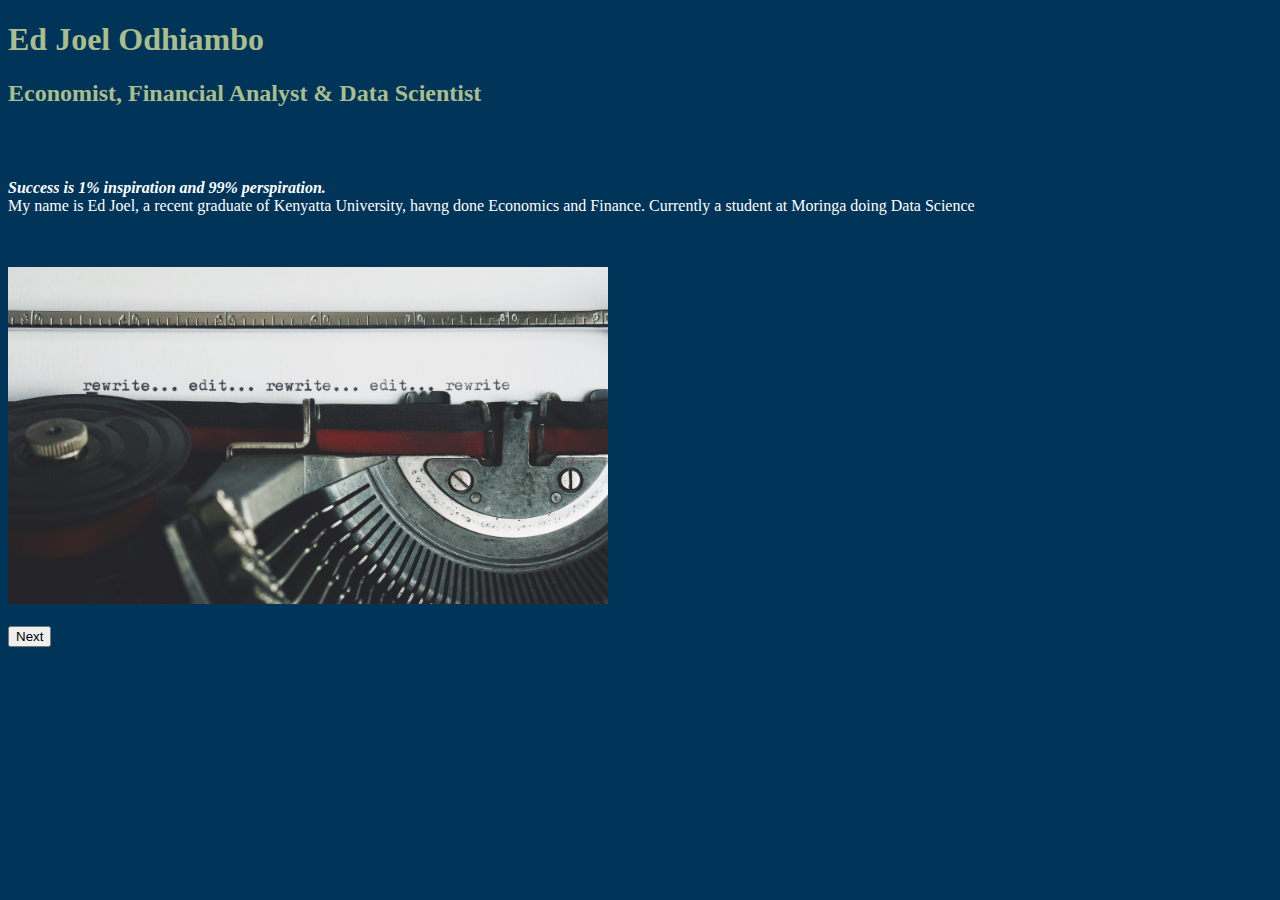
==== index.html @ 6ede28a4 "Add files via upload" ====
<!DOCTYPE html>
<html lang="en">
<head>
    <meta charset="UTF-8">
    <meta http-equiv="X-UA-Compatible" content="IE=edge">
    <meta name="viewport" content="width=device-width, initial-scale=1.0">
    <title>Ed Odhiambo</title>
    <link rel="stylesheet" href="./styles.css">
</head>
<body>
    <h1 id="Page1">Ed Joel Odhiambo</h1>
    <h2>Economist, Financial Analyst & Data Scientist</h2>
    <br>
    <br>
    <p class="first">
        <strong><em>Success is 1% inspiration and 99% perspiration.</em></strong>
        <br>
        My name is Ed Joel, a recent graduate of Kenyatta University, havng done Economics and Finance. Currently a student at Moringa doing Data Science
    </p>
    <br>
    <br>
    <img src="./datascienceimg7.jpg" width="600" alt="A datascience image">
    <br>
    <br>
    <a href="./about.html"><button>Next</button></a>
</body>
</html>
---- styles.css ----
h1, h2{
    color: rgba(170,189,140,1);
}
body{
    background: rgba(0,52,89,1);
}
.first{
    color: rgb(255,255,255);
}
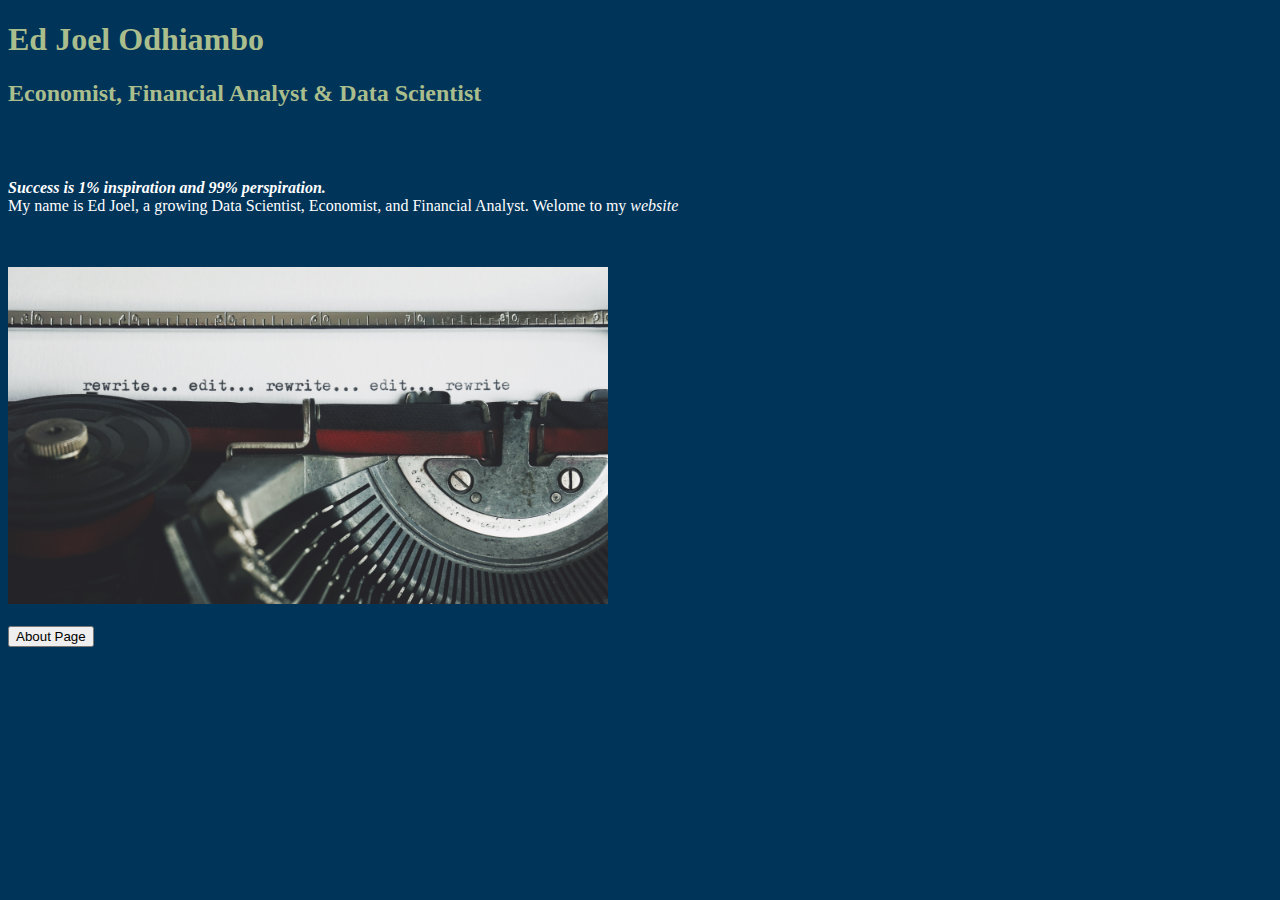
==== commit 4faf33f6: "Link changes" ====
--- a/index.html
+++ b/index.html
@@ -15,13 +15,13 @@
     <p class="first">
         <strong><em>Success is 1% inspiration and 99% perspiration.</em></strong>
         <br>
-        My name is Ed Joel, a recent graduate of Kenyatta University, havng done Economics and Finance. Currently a student at Moringa doing Data Science
+        My name is Ed Joel, a growing Data Scientist, Economist, and Financial Analyst. Welome to my <em>website</em>
     </p>
     <br>
     <br>
     <img src="./datascienceimg7.jpg" width="600" alt="A datascience image">
     <br>
     <br>
-    <a href="./about.html"><button>Next</button></a>
+    <a href="./about"><button>About Page</button></a>
 </body>
 </html>--- a/styles.css
+++ b/styles.css
@@ -6,4 +6,7 @@
 }
 .first{
     color: rgb(255,255,255);
+}
+.second{
+    color: rgb(255,64,0);
 }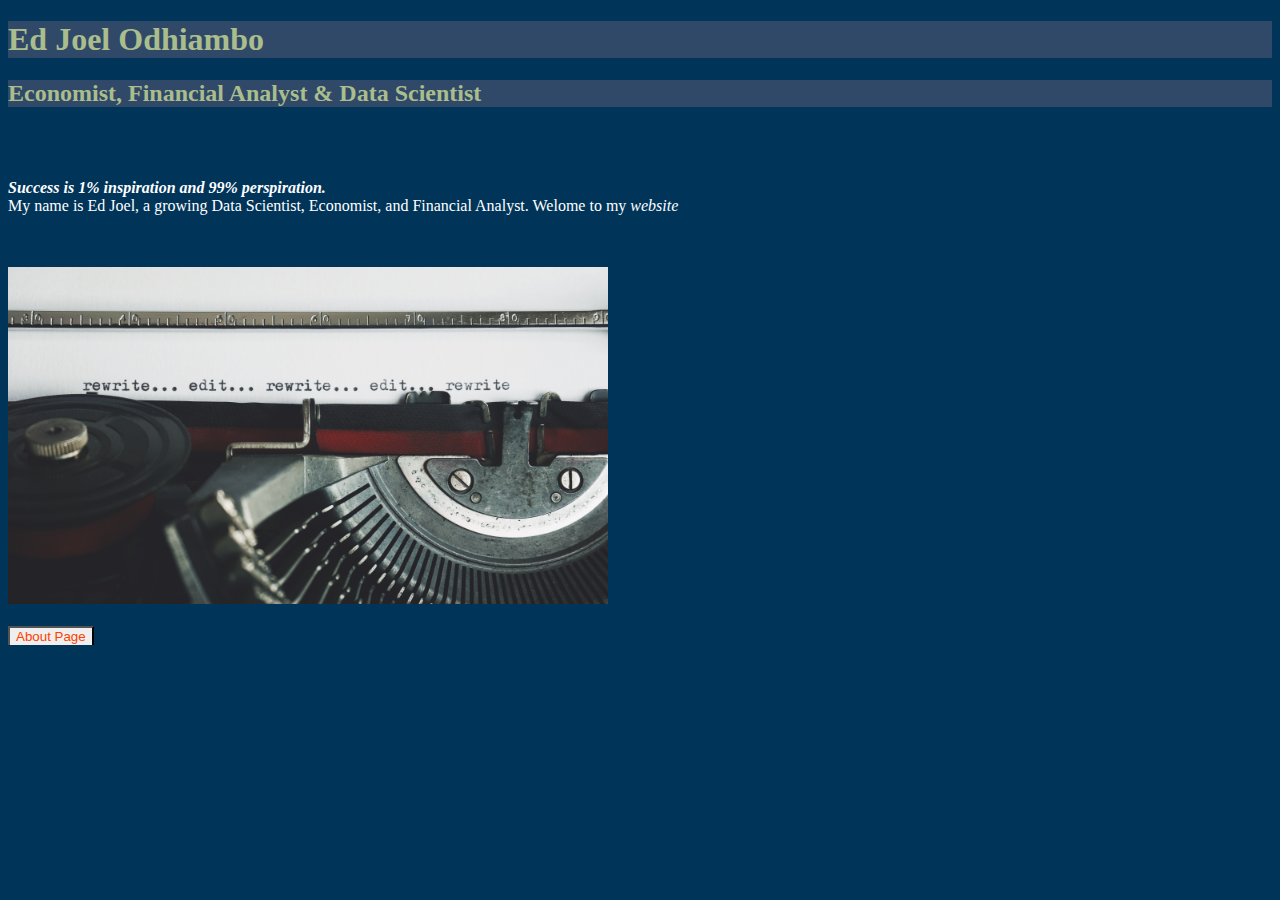
==== commit 1da9e7f0: "changes" ====
--- a/index.html
+++ b/index.html
@@ -22,6 +22,8 @@
     <img src="./datascienceimg7.jpg" width="600" alt="A datascience image">
     <br>
     <br>
-    <a href="./about"><button>About Page</button></a>
+    <a href="./about">
+        <button class="third">About Page</button>
+    </a>
 </body>
 </html>--- a/styles.css
+++ b/styles.css
@@ -1,5 +1,6 @@
 h1, h2{
     color: rgba(170,189,140,1);
+    background: rgba(148,119,139,0.33);
 }
 body{
     background: rgba(0,52,89,1);
@@ -9,4 +10,12 @@
 }
 .second{
     color: rgb(255,64,0);
+}
+#linkage{
+    background: rgba(148,189,118,0.2);
+}
+.third{
+    color: rgb(255,64,0);
+    background-blend-mode: rgb(0,0,0);
+    border-bottom: rgb(0,0,0);
 }